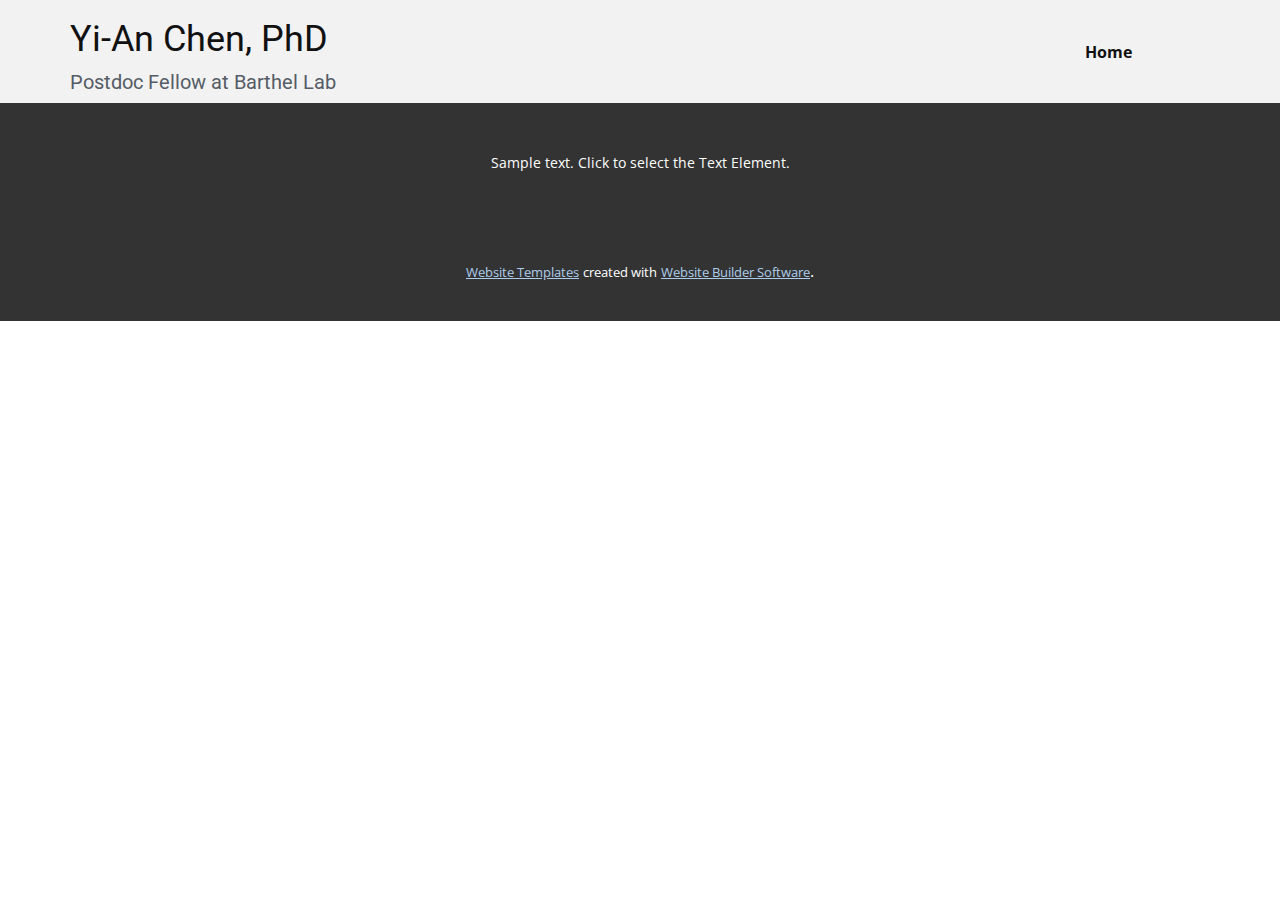
==== About.html @ 53ddc9f7 "Add files via upload" ====
<!DOCTYPE html>
<html style="font-size: 16px;" lang="en"><head>
    <meta name="viewport" content="width=device-width, initial-scale=1.0">
    <meta charset="utf-8">
    <meta name="keywords" content="Yi-An Chen, PhD, ​Postdoc Fellow at Barthel Lab">
    <meta name="description" content="">
    <title>About</title>
    <link rel="stylesheet" href="nicepage.css" media="screen">
<link rel="stylesheet" href="About.css" media="screen">
    <script class="u-script" type="text/javascript" src="jquery.js" "="" defer=""></script>
    <script class="u-script" type="text/javascript" src="nicepage.js" "="" defer=""></script>
    <meta name="generator" content="Nicepage 4.17.10, nicepage.com">
    <link id="u-theme-google-font" rel="stylesheet" href="https://fonts.googleapis.com/css?family=Roboto:100,100i,300,300i,400,400i,500,500i,700,700i,900,900i|Open+Sans:300,300i,400,400i,500,500i,600,600i,700,700i,800,800i">
    
    <script type="application/ld+json">{
		"@context": "http://schema.org",
		"@type": "Organization",
		"name": ""
}</script>
    <meta name="theme-color" content="#478ac9">
    <meta property="og:title" content="About">
    <meta property="og:type" content="website">
  </head>
  <body class="u-body u-xl-mode" data-lang="en"><header class="u-grey-5 u-header" id="sec-3ad0" data-animation-name="" data-animation-duration="0" data-animation-delay="0" data-animation-direction=""><div class="u-clearfix u-sheet u-sheet-1">
        <h1 class="u-text u-text-default u-title u-text-1">Yi-An Chen, PhD</h1>
        <nav class="u-menu u-menu-one-level u-offcanvas u-menu-1">
          <div class="menu-collapse" style="font-size: 1rem; letter-spacing: 0px; font-weight: 700;">
            <a class="u-button-style u-custom-active-border-color u-custom-border u-custom-border-color u-custom-borders u-custom-hover-border-color u-custom-left-right-menu-spacing u-custom-text-active-color u-custom-text-color u-custom-text-hover-color u-custom-top-bottom-menu-spacing u-nav-link" href="#">
              <svg class="u-svg-link" viewBox="0 0 24 24"><use xmlns:xlink="http://www.w3.org/1999/xlink" xlink:href="#menu-hamburger"></use></svg>
              <svg class="u-svg-content" version="1.1" id="menu-hamburger" viewBox="0 0 16 16" x="0px" y="0px" xmlns:xlink="http://www.w3.org/1999/xlink" xmlns="http://www.w3.org/2000/svg"><g><rect y="1" width="16" height="2"></rect><rect y="7" width="16" height="2"></rect><rect y="13" width="16" height="2"></rect>
</g></svg>
            </a>
          </div>
          <div class="u-custom-menu u-nav-container">
            <ul class="u-nav u-unstyled u-nav-1"><li class="u-nav-item"><a class="u-button-style u-nav-link u-text-active-palette-1-base u-text-hover-palette-2-base" href="Home.html" style="padding: 10px 20px;">Home</a>
</li></ul>
          </div>
          <div class="u-custom-menu u-nav-container-collapse">
            <div class="u-black u-container-style u-inner-container-layout u-opacity u-opacity-95 u-sidenav">
              <div class="u-sidenav-overflow">
                <div class="u-menu-close"></div>
                <ul class="u-align-center u-nav u-popupmenu-items u-unstyled u-nav-2"><li class="u-nav-item"><a class="u-button-style u-nav-link" href="Home.html">Home</a>
</li></ul>
              </div>
            </div>
            <div class="u-black u-menu-overlay u-opacity u-opacity-70"></div>
          </div>
        </nav>
        <h2 class="u-subtitle u-text u-text-default u-text-palette-5-dark-2 u-text-2"> Postdoc Fellow at Barthel Lab </h2>
      </div></header> 
    
    
    <footer class="u-align-center u-clearfix u-footer u-grey-80 u-footer" id="sec-2298"><div class="u-clearfix u-sheet u-sheet-1">
        <p class="u-small-text u-text u-text-variant u-text-1">Sample text. Click to select the Text Element.</p>
      </div></footer>
    <section class="u-backlink u-clearfix u-grey-80">
      <a class="u-link" href="https://nicepage.com/website-templates" target="_blank">
        <span>Website Templates</span>
      </a>
      <p class="u-text">
        <span>created with</span>
      </p>
      <a class="u-link" href="" target="_blank">
        <span>Website Builder Software</span>
      </a>. 
    </section>
  
</body></html>
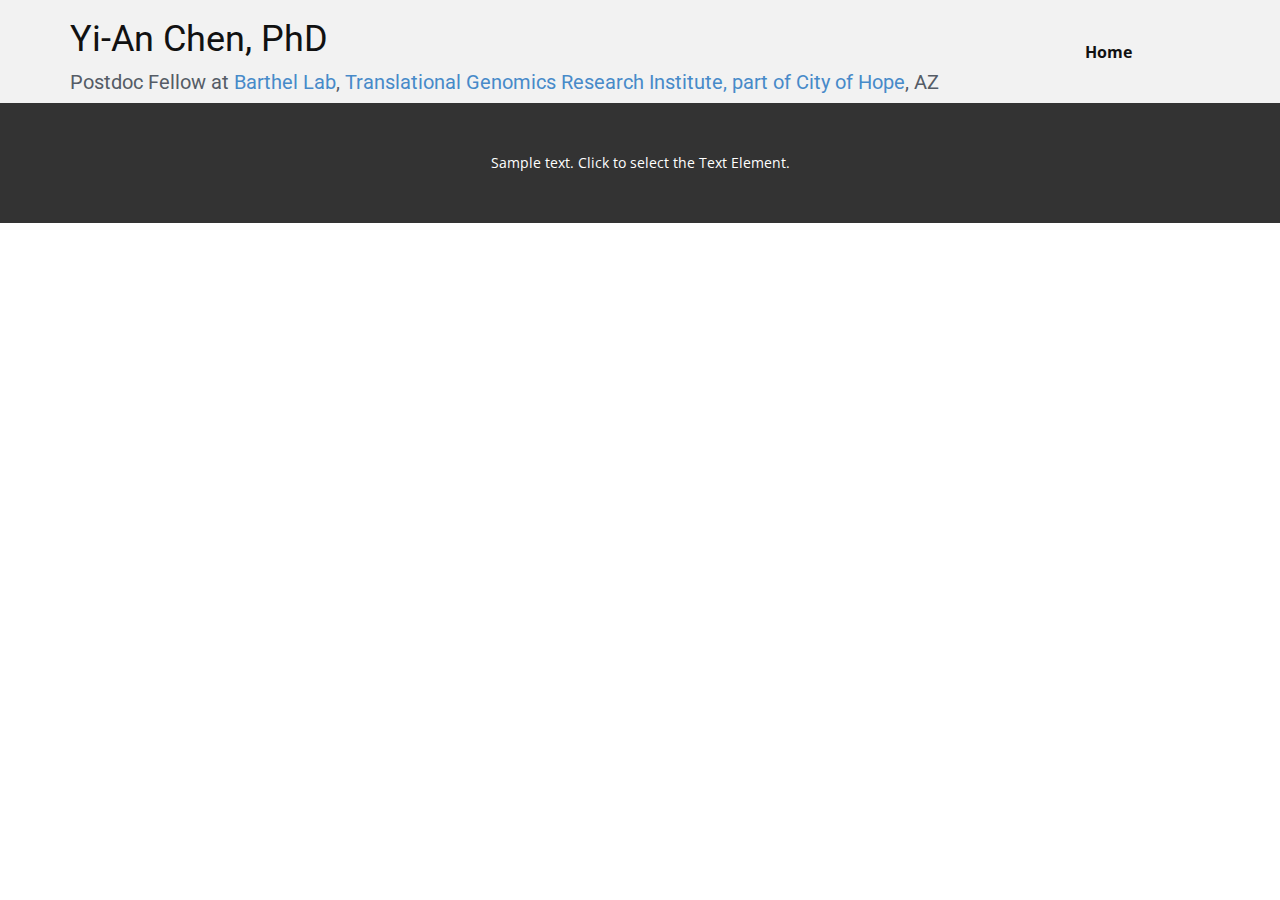
==== commit 27aa26db: "Add files via upload" ====
--- a/About.html
+++ b/About.html
@@ -1,9 +1,9 @@
 <!DOCTYPE html>
-<html style="font-size: 16px;" lang="en"><head>
+<html style="font-size: 16px;" lang="en-US"><head>
     <meta name="viewport" content="width=device-width, initial-scale=1.0">
     <meta charset="utf-8">
-    <meta name="keywords" content="Yi-An Chen, PhD, ​Postdoc Fellow at Barthel Lab">
-    <meta name="description" content="">
+    <meta name="keywords" content="Yi-An Chen, PhD, ​Postdoc Fellow at Barthel Lab, Telomere, Chromatin organization, cancers, NGS">
+    <meta name="description" content="Studying roles of telomeric chromatin organization in human cancers by wet and dry lab approaches.">
     <title>About</title>
     <link rel="stylesheet" href="nicepage.css" media="screen">
 <link rel="stylesheet" href="About.css" media="screen">
@@ -15,10 +15,11 @@
     <script type="application/ld+json">{
 		"@context": "http://schema.org",
 		"@type": "Organization",
-		"name": ""
+		"name": "Yi-An Chen PhD"
 }</script>
     <meta name="theme-color" content="#478ac9">
     <meta property="og:title" content="About">
+    <meta property="og:description" content="Studying roles of telomeric chromatin organization in human cancers by wet and dry lab approaches.">
     <meta property="og:type" content="website">
   </head>
   <body class="u-body u-xl-mode" data-lang="en"><header class="u-grey-5 u-header" id="sec-3ad0" data-animation-name="" data-animation-duration="0" data-animation-delay="0" data-animation-direction=""><div class="u-clearfix u-sheet u-sheet-1">
@@ -37,7 +38,7 @@
           </div>
           <div class="u-custom-menu u-nav-container-collapse">
             <div class="u-black u-container-style u-inner-container-layout u-opacity u-opacity-95 u-sidenav">
-              <div class="u-sidenav-overflow">
+              <div class="u-inner-container-layout u-sidenav-overflow">
                 <div class="u-menu-close"></div>
                 <ul class="u-align-center u-nav u-popupmenu-items u-unstyled u-nav-2"><li class="u-nav-item"><a class="u-button-style u-nav-link" href="Home.html">Home</a>
 </li></ul>
@@ -46,23 +47,13 @@
             <div class="u-black u-menu-overlay u-opacity u-opacity-70"></div>
           </div>
         </nav>
-        <h2 class="u-subtitle u-text u-text-default u-text-palette-5-dark-2 u-text-2"> Postdoc Fellow at Barthel Lab </h2>
+        <h2 class="u-subtitle u-text u-text-default u-text-palette-5-dark-2 u-text-2"> Postdoc Fellow at <a href="https://www.barthel-lab.com/" class="u-active-none u-border-none u-btn u-button-link u-button-style u-hover-none u-none u-text-palette-1-base u-btn-1" target="_blank">Barthel Lab</a>, <a href="https://www.tgen.org/" class="u-active-none u-border-none u-btn u-button-link u-button-style u-hover-none u-none u-text-palette-1-base u-btn-2" target="_blank">Translational Genomics Research Institute, part of City of Hope</a>, AZ 
+        </h2>
       </div></header> 
     
     
     <footer class="u-align-center u-clearfix u-footer u-grey-80 u-footer" id="sec-2298"><div class="u-clearfix u-sheet u-sheet-1">
         <p class="u-small-text u-text u-text-variant u-text-1">Sample text. Click to select the Text Element.</p>
       </div></footer>
-    <section class="u-backlink u-clearfix u-grey-80">
-      <a class="u-link" href="https://nicepage.com/website-templates" target="_blank">
-        <span>Website Templates</span>
-      </a>
-      <p class="u-text">
-        <span>created with</span>
-      </p>
-      <a class="u-link" href="" target="_blank">
-        <span>Website Builder Software</span>
-      </a>. 
-    </section>
   
 </body></html>--- a/nicepage.css
+++ b/nicepage.css
@@ -37910,6 +37910,16 @@
   font-size: 1.25rem;
   margin: 1px auto 10px 0;
 }
+
+.u-header .u-btn-1 {
+  background-image: none;
+  padding: 0;
+}
+
+.u-header .u-btn-2 {
+  background-image: none;
+  padding: 0;
+}
 @media (max-width: 1199px) {
   .u-header .u-menu-1 {
     margin-top: -26px;
